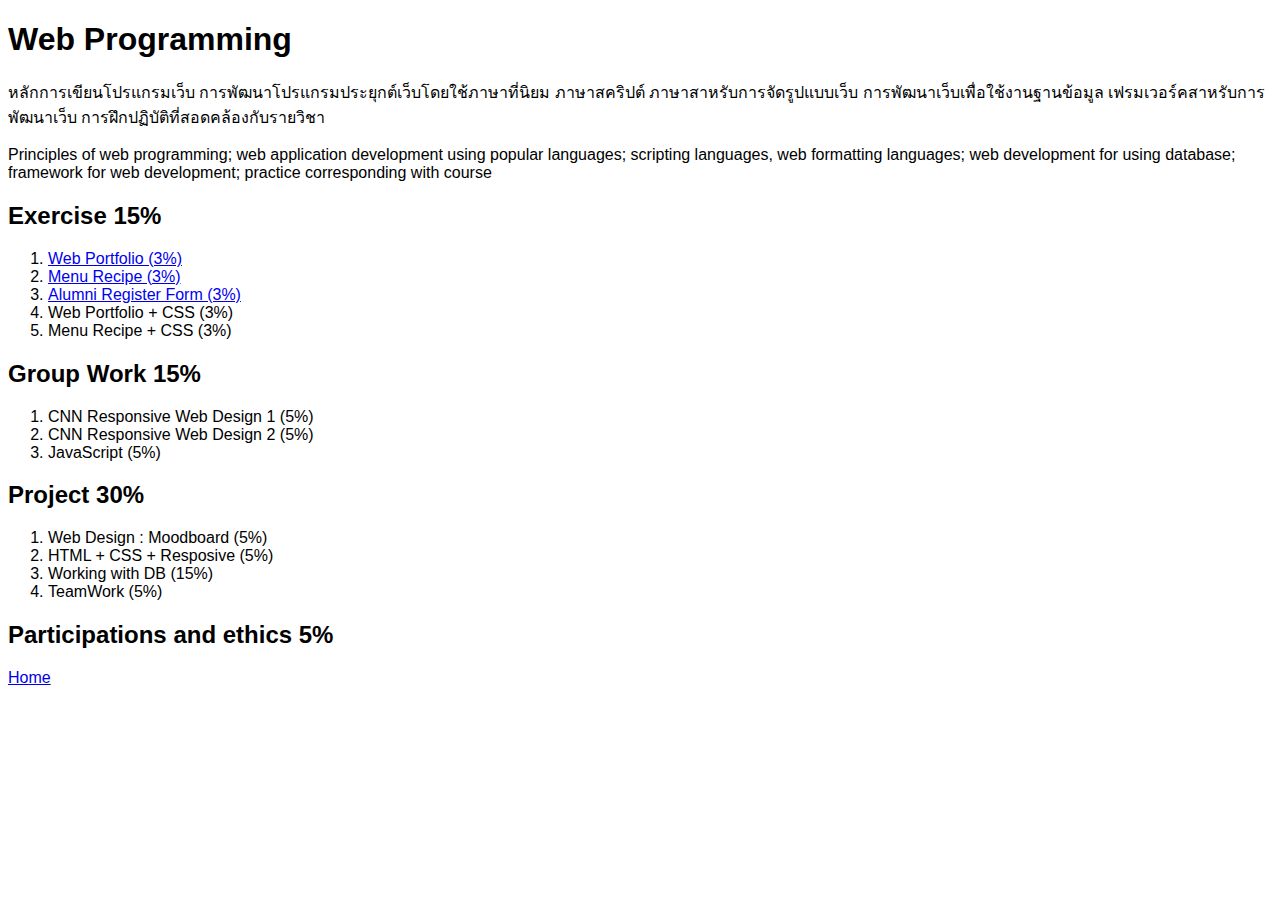
==== web_programming.html @ 5d03b052 "first commit" ====
<!DOCTYPE html>
<html lang="en">
  <head>
    <meta charset="UTF-8" />
    <meta http-equiv="X-UA-Compatible" content="IE=edge" />
    <meta name="viewport" content="width=device-width, initial-scale=1.0" />
    <link rel="stylesheet" href="css/style.css" />
    <title>Web Porgramming</title>
  </head>
  <body>
    <h1>Web Programming</h1>
    <p>
      หลักการเขียนโปรแกรมเว็บ การพัฒนาโปรแกรมประยุกต์เว็บโดยใช้ภาษาที่นิยม
      ภาษาสคริปต์ ภาษาสาหรับการจัดรูปแบบเว็บ การพัฒนาเว็บเพื่อใช้งานฐานข้อมูล
      เฟรมเวอร์คสาหรับการพัฒนาเว็บ การฝึกปฏิบัติที่สอดคล้องกับรายวิชา
    </p>

    <p>
      Principles of web programming; web application development using popular
      languages; scripting languages, web formatting languages; web development
      for using database; framework for web development; practice corresponding
      with course
    </p>

    <h2>Exercise 15%</h2>
    <ol>
      <li> <a href="index.html">Web Portfolio (3%)</a></li>
      <li> <a href="food.html">Menu Recipe (3%)</a></li>
      <li> <a href="register.html">Alumni Register Form (3%)</a></li>
      <li>Web Portfolio + CSS (3%)</li>
      <li>Menu Recipe + CSS (3%)</li>
    </ol>

    <h2>Group Work 15%</h2>
    <ol>
      <li>CNN Responsive Web Design 1 (5%)</li>
      <li>CNN Responsive Web Design 2 (5%)</li>
      <li>JavaScript (5%)</li>
    </ol>

    <h2>Project 30%</h2>
    <ol>
      <li>Web Design : Moodboard (5%)</li>
      <li>HTML + CSS + Resposive (5%)</li>
      <li>Working with DB (15%)</li>
      <li>TeamWork (5%)</li>
    </ol>

    <h2>Participations and ethics 5%</h2>
   
    <a href="index.html">Home</a>
  </body>
</html>
---- css/style.css ----
body{font-family: 'Kanit', sans-serif;}
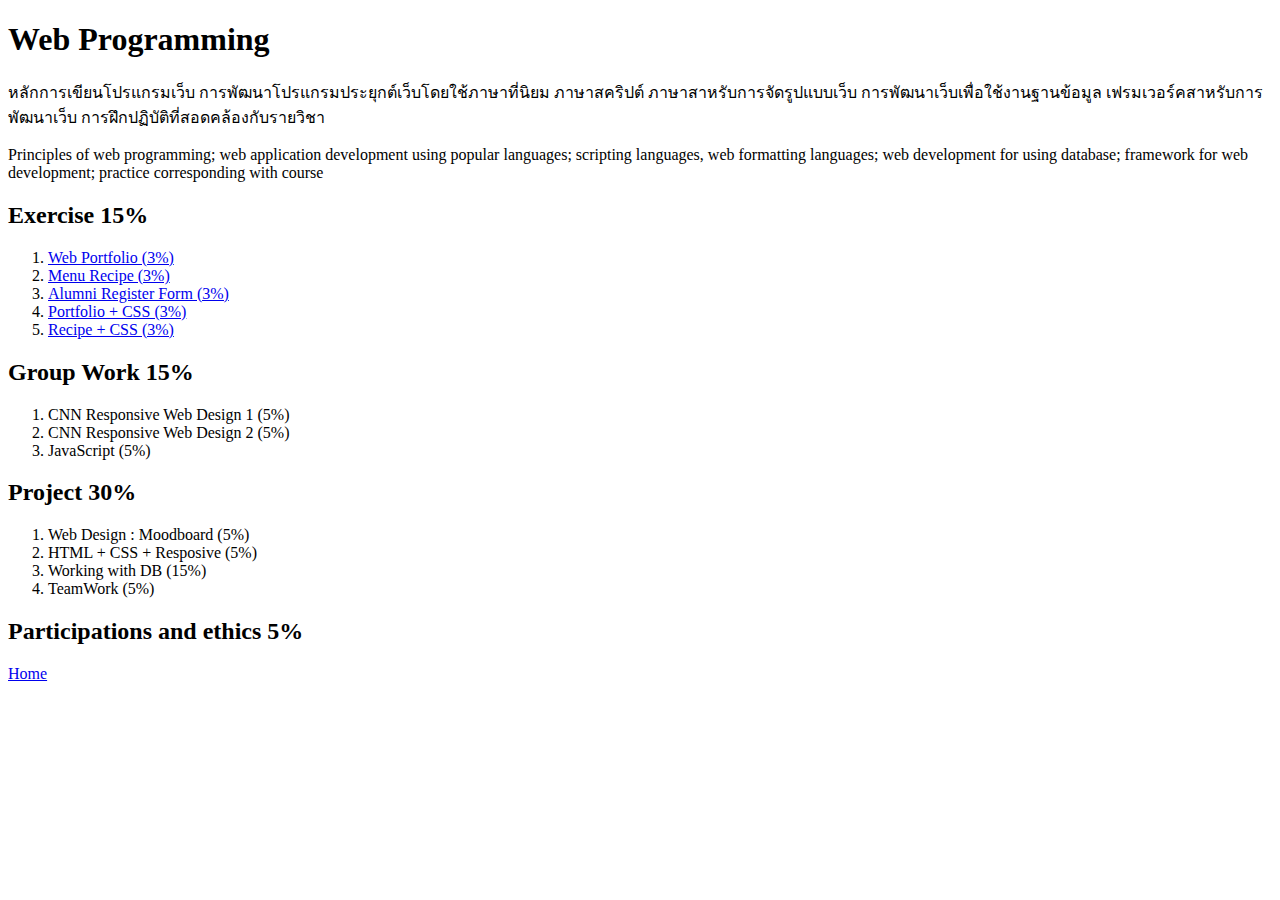
==== commit d876557d: "first commit" ====
--- a/web_programming.html
+++ b/web_programming.html
@@ -4,7 +4,6 @@
     <meta charset="UTF-8" />
     <meta http-equiv="X-UA-Compatible" content="IE=edge" />
     <meta name="viewport" content="width=device-width, initial-scale=1.0" />
-    <link rel="stylesheet" href="css/style.css" />
     <title>Web Porgramming</title>
   </head>
   <body>
@@ -27,8 +26,8 @@
       <li> <a href="index.html">Web Portfolio (3%)</a></li>
       <li> <a href="food.html">Menu Recipe (3%)</a></li>
       <li> <a href="register.html">Alumni Register Form (3%)</a></li>
-      <li>Web Portfolio + CSS (3%)</li>
-      <li>Menu Recipe + CSS (3%)</li>
+      <li> <a href="portfolio.html">Portfolio + CSS (3%)</a></li>
+      <li> <a href="recipe.html">Recipe + CSS (3%)</a></li>
     </ol>
 
     <h2>Group Work 15%</h2>
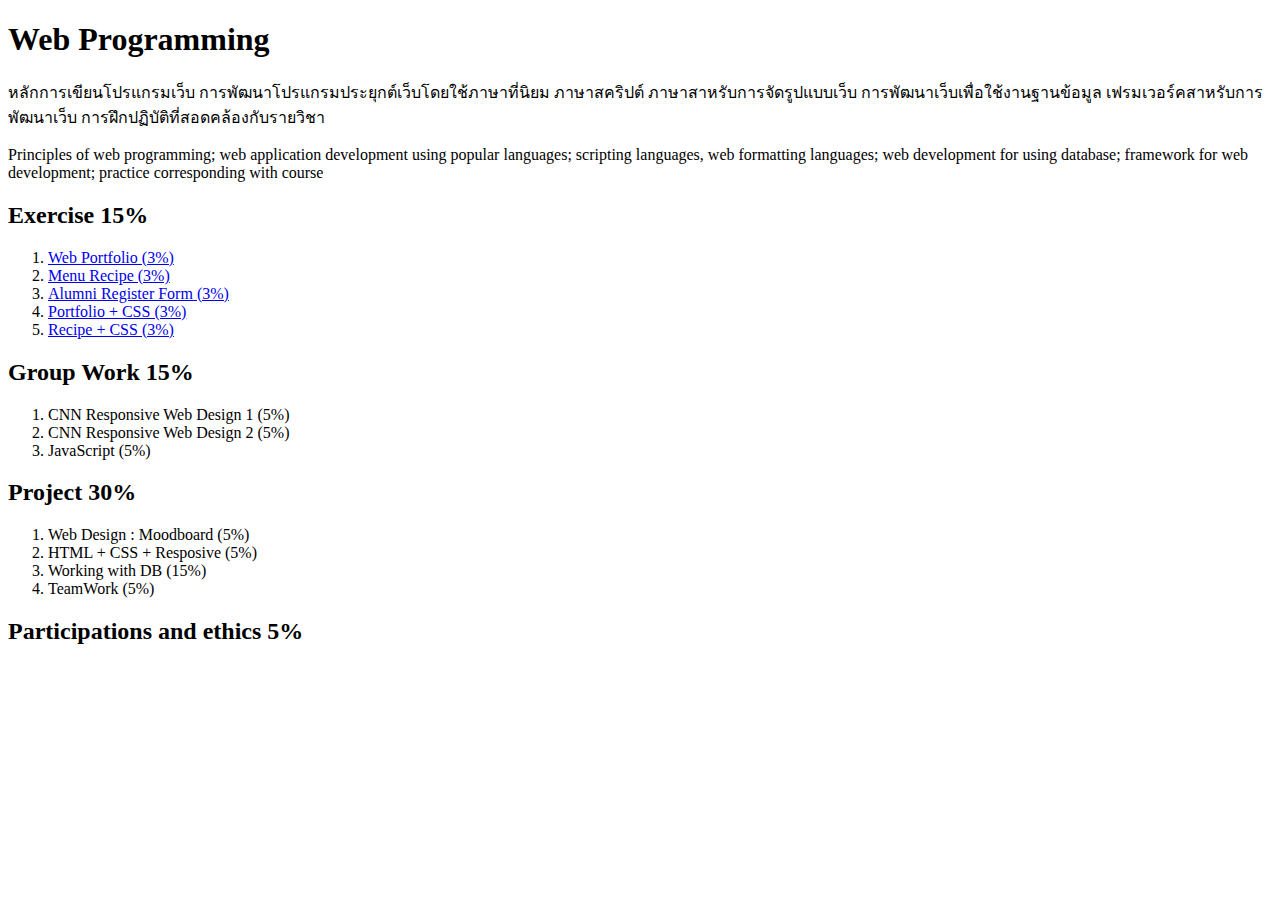
==== commit 4ba2c959: "first commit" ====
--- a/web_programming.html
+++ b/web_programming.html
@@ -46,7 +46,5 @@
     </ol>
 
     <h2>Participations and ethics 5%</h2>
-   
-    <a href="index.html">Home</a>
-  </body>
+     </body>
 </html>
